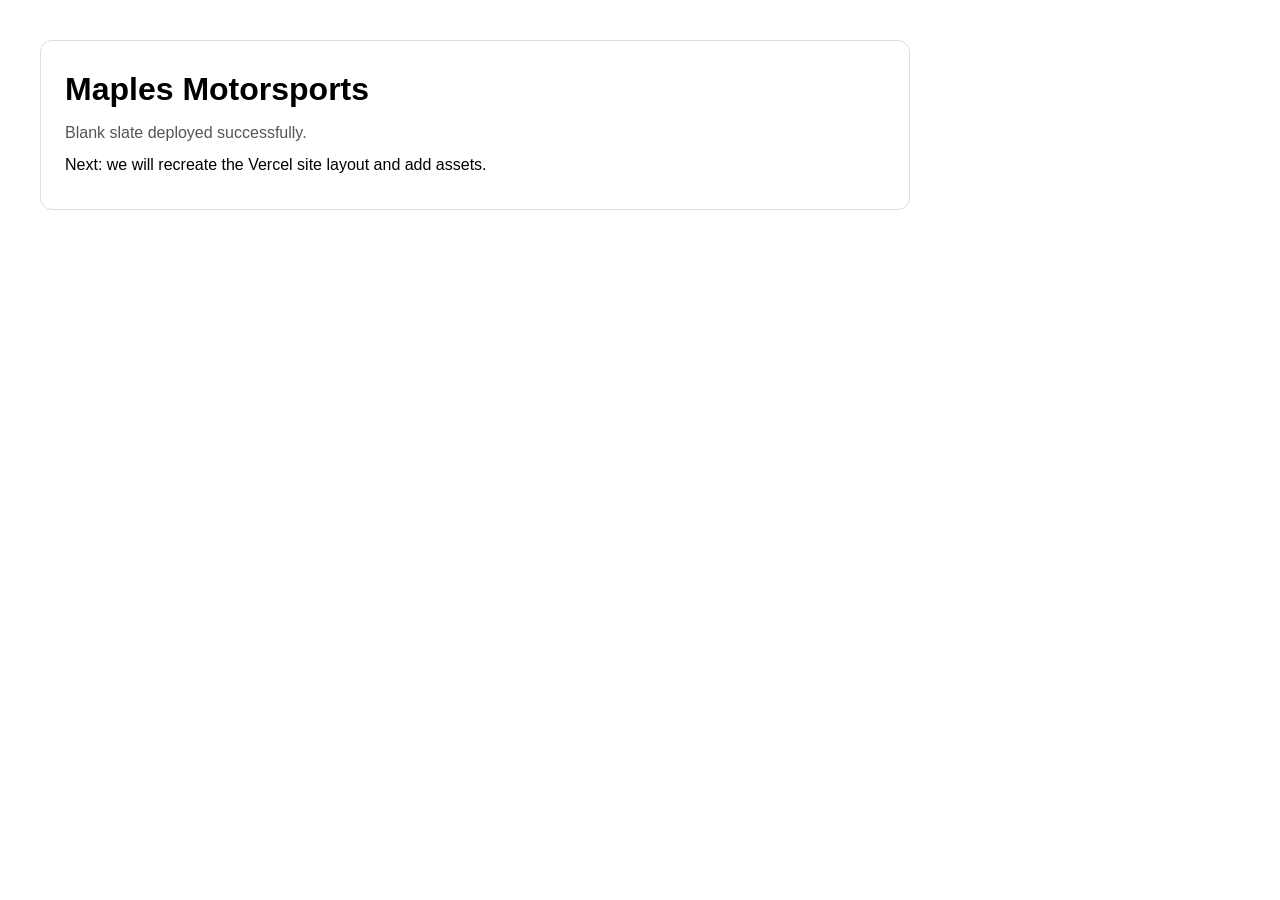
==== index.html @ 2a4c73ab "Add files via upload Initial blank site" ====
<!doctype html>
<html lang="en">
<head>
  <meta charset="utf-8" />
  <meta name="viewport" content="width=device-width,initial-scale=1" />
  <title>Maples Motorsports</title>
  <style>
    body { font-family: Arial, sans-serif; margin: 40px; line-height: 1.5; }
    .card { max-width: 820px; padding: 24px; border: 1px solid #ddd; border-radius: 12px; }
    h1 { margin: 0 0 8px; }
    p { margin: 8px 0; }
    .muted { color: #555; }
  </style>
</head>
<body>
  <div class="card">
    <h1>Maples Motorsports</h1>
    <p class="muted">Blank slate deployed successfully.</p>
    <p>Next: we will recreate the Vercel site layout and add assets.</p>
  </div>
</body>
</html>
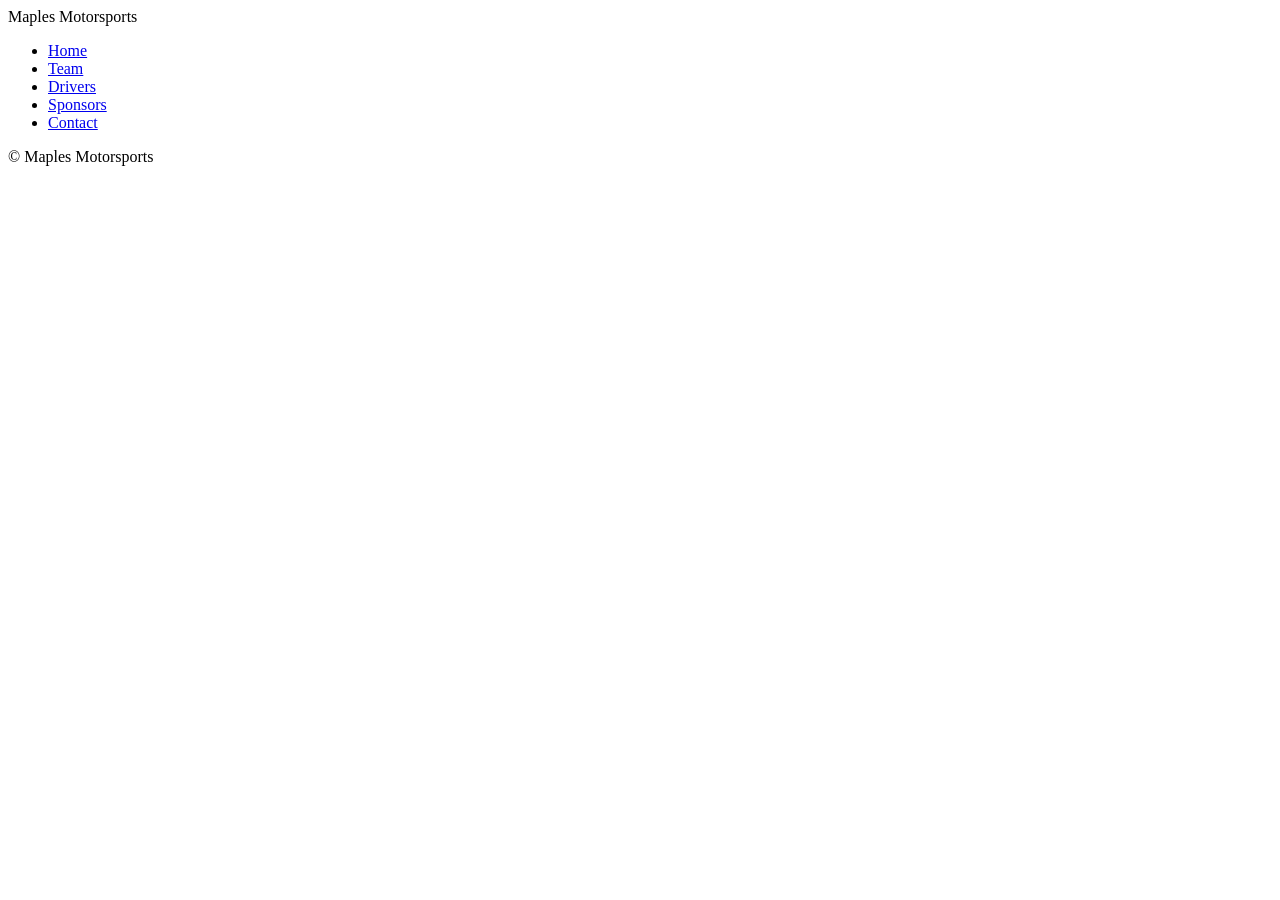
==== commit e91ea254: "Add files via upload Add site structure" ====
--- a/index.html
+++ b/index.html
@@ -1,22 +1,40 @@
+
 <!doctype html>
 <html lang="en">
 <head>
-  <meta charset="utf-8" />
-  <meta name="viewport" content="width=device-width,initial-scale=1" />
+  <meta charset="utf-8">
   <title>Maples Motorsports</title>
-  <style>
-    body { font-family: Arial, sans-serif; margin: 40px; line-height: 1.5; }
-    .card { max-width: 820px; padding: 24px; border: 1px solid #ddd; border-radius: 12px; }
-    h1 { margin: 0 0 8px; }
-    p { margin: 8px 0; }
-    .muted { color: #555; }
-  </style>
+  <meta name="viewport" content="width=device-width, initial-scale=1">
+
+  <link rel="stylesheet" href="css/main.css">
 </head>
 <body>
-  <div class="card">
-    <h1>Maples Motorsports</h1>
-    <p class="muted">Blank slate deployed successfully.</p>
-    <p>Next: we will recreate the Vercel site layout and add assets.</p>
-  </div>
+
+  <header>
+    <nav>
+      <div>Maples Motorsports</div>
+      <ul>
+        <li><a href="/">Home</a></li>
+        <li><a href="/pages/team.html">Team</a></li>
+        <li><a href="/pages/drivers.html">Drivers</a></li>
+        <li><a href="/pages/sponsors.html">Sponsors</a></li>
+        <li><a href="/pages/contact.html">Contact</a></li>
+      </ul>
+    </nav>
+  </header>
+
+  <main>
+    <section id="hero"></section>
+    <section id="about"></section>
+    <section id="drivers"></section>
+    <section id="sponsors"></section>
+    <section id="cta"></section>
+  </main>
+
+  <footer>
+    <p>© Maples Motorsports</p>
+  </footer>
+
+  <script src="js/main.js"></script>
 </body>
 </html>
